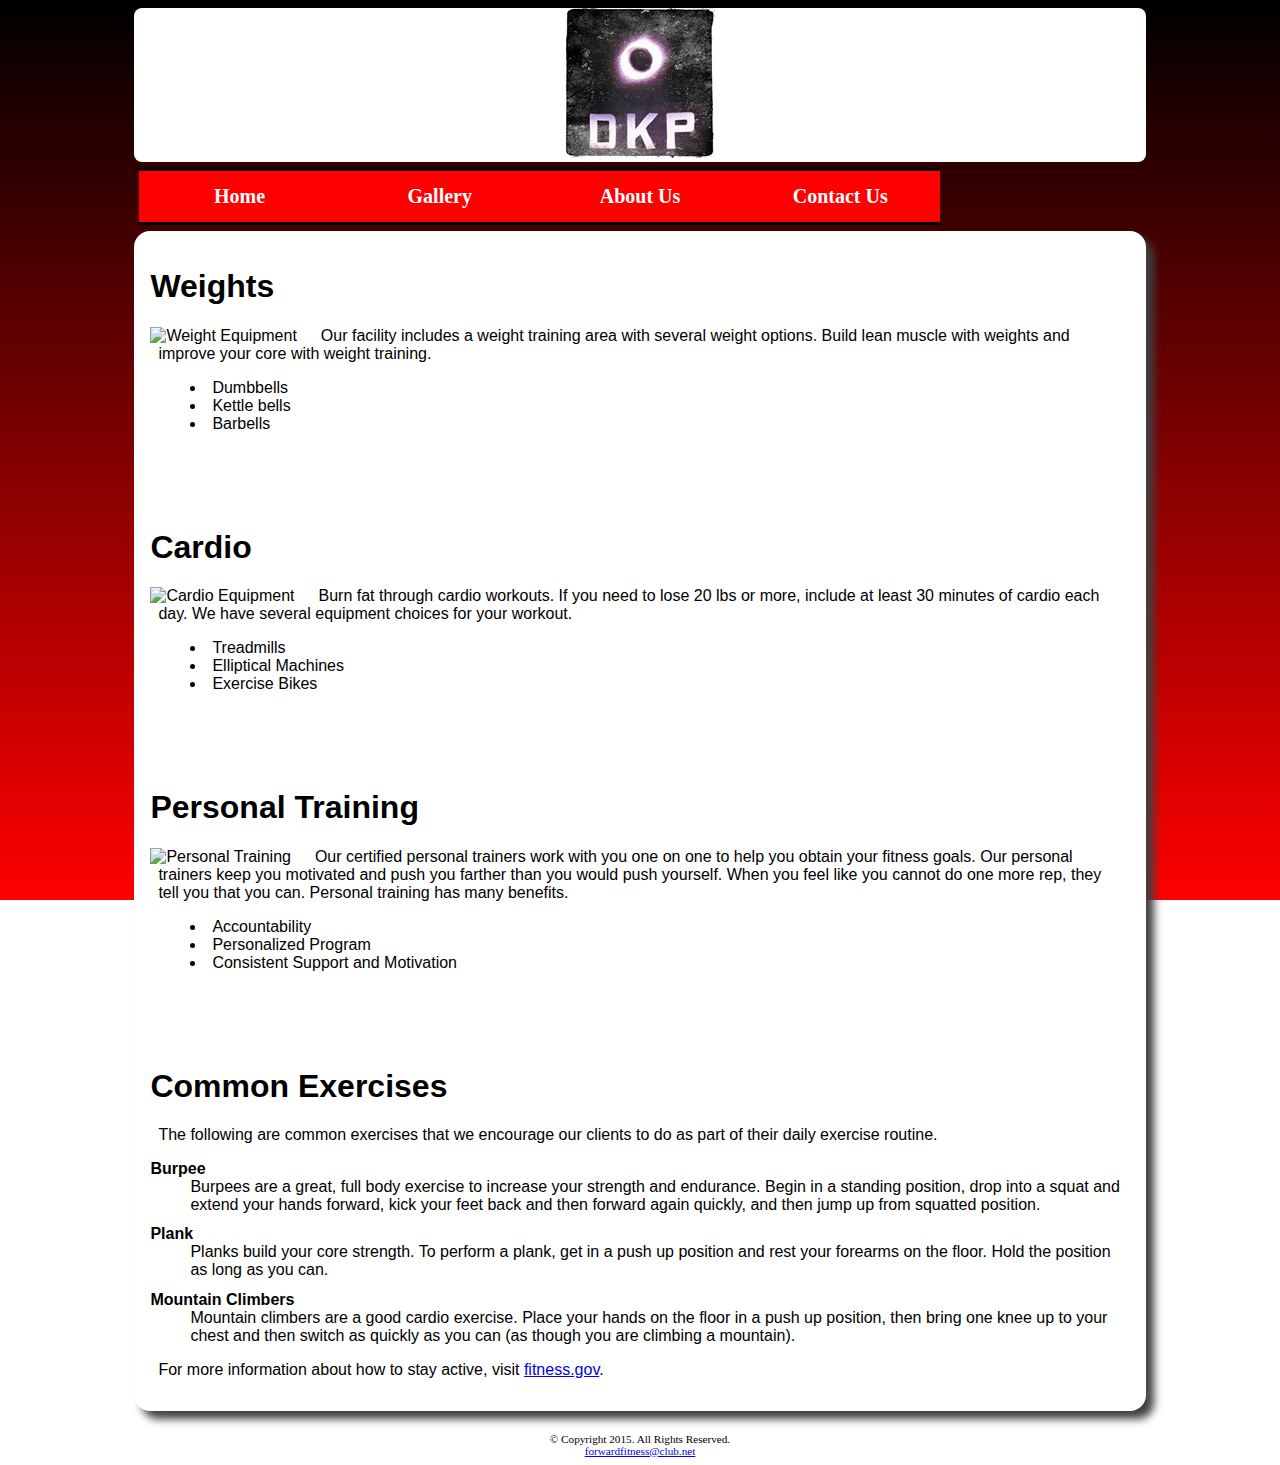
==== about.html @ 4b69b7e6 "Update 1" ====
<!DOCTYPE html>
<!-- This website template was created by: Andrew Oldring -->
<html lang="en">
<head>
	<link rel="stylesheet" href="css/styles.css">
	<title>Drew Kills Photography</title>
	<meta charset="utf-8">
	<meta name="viewport" content="width=device-width, initial-scale=1, user-scalable=no" />
</head>
<body>

	<div id="container">

	<!-- Use the header area for the website name or logo -->
	<header>
		<a href="index.html"><img src="images/dkplogo.jpg" alt="DKP Logo"></a>
	</header>

	<!-- Use the nav area to add hyper links to other pages within the website -->
	<nav>
		<ul>
			<li><a href="index.html">Home</a></li>
			<li><a href="gallery.html">Gallery</a></li>
			<li><a href="about.html">About Us</a></li>
			<li><a href="contact.html">Contact Us</a></li>
		</ul>
	</nav>

	<!-- Use the main area to add the main content of the web page -->
	<main>


		<h1>Weights</h1>
		<img class="equip" src="images/equipment1.jpg" alt="Weight Equipment">
		<p>Our facility includes a weight training area with several weight options. Build lean muscle with weights and improve your core with weight training.</p>
		<ul class="items">
			<li>Dumbbells</li>
			<li>Kettle bells</li>
			<li>Barbells</li>
		</ul>

		<h1>Cardio</h1>
		<img class="equip" src="images/equipment2.jpg" alt="Cardio Equipment">
		<p>Burn fat through cardio workouts. If you need to lose 20 lbs or more, include at least 30 minutes of cardio each day. We have several equipment choices for your workout.</p>
		<ul class="items">
			<li>Treadmills</li>
			<li>Elliptical Machines</li>
			<li>Exercise Bikes</li>
		</ul>

		<h1>Personal Training</h1>
		<img class="equip" src="images/equipment3.jpg" alt="Personal Training">
		<p>Our certified personal trainers work with you one on one to help you obtain your fitness goals. Our personal trainers keep you motivated and push you farther than you would push yourself. When you feel like you cannot do one more rep, they tell you that you can. Personal training has many benefits.</p>
		<ul class="items">
			<li>Accountability</li>
			<li>Personalized Program</li>
			<li>Consistent Support and Motivation</li>
		</ul>

		<div class="tablet">

		<h1>Common Exercises</h1>
		<p>The following are common exercises that we encourage our clients to do as part of their daily exercise routine.</p>
		<dl>
			<dt>Burpee</dt>
			<dd>Burpees are a great, full body exercise to increase your strength and endurance. Begin in a standing position, drop into a squat and extend your hands forward, kick your feet back and then forward again quickly, and then jump up from squatted position.
			</dd>

			<dt>Plank</dt>
			<dd>Planks build your core strength. To perform a plank, get in a push up position and rest your forearms on the floor. Hold the position as long as you can.
			</dd>

			<dt>Mountain Climbers</dt>
			<dd>Mountain climbers are a good cardio exercise. Place your hands on the floor in a push up position, then bring one knee up to your chest and then switch as quickly as you can (as though you are climbing a mountain).
			</dd>
		</dl>

		<p>For more information about how to stay active, visit <a href="http://www.fitness.gov/be-active/ways-to-be-active/">fitness.gov</a>.</p>

	</div>
	</main>

	<!-- Use the footer area to add web page footer content -->
	<footer>
		&copy; Copyright 2015. All Rights Reserved.<br>
		<a href="mailto:forwardfitness@club.net">forwardfitness@club.net</a>
	</footer>

	</div>

</body>
</html>
---- css/styles.css ----
/* Style sheet created by: Andrew Oldring, 07/12/2018 */

/* Style for body specifies a background color */
body {
	background-color: #FF0000;
}

/* Style to create a fluid image */
img {
	max-width: 100%;
}

/* Styles for Mobile Layout */

/* Style for container centers the page and sets the element width */
#container {
	width: 100%;
	margin-left: auto;
	margin-right: auto;
}

/* Style for the header specifies the top margin, background color, rounded corners, and center aligns content */
header {
	margin-top: 0.2em;
	background-color: #FFFFFF;
	border-radius: 0.5em;
	text-align: center;
}

/* Style for the nav specifies text properties */
nav {
	font-family: Georgia, "Times New Roman", self;
	font-size: 1.25em;
	font-weight: bold;
	text-align: center;
}

/* Style specifies padding and margins for unordered list */
nav ul{
	padding: 0;
	margin-top: 0.5em;
	margin-bottom: 0.5em;
}

/* Style for nav li specifies the background color, rounded corners, removes bullet style, and applies margins, and padding for list items within the navigation */
nav li {
	background-color: #FF0000;
	border-radius: 2em;
	list-style-type: none;
	margin: 0.3em;
	padding: 0.4em;
}

/* Style changes navigation link text color to white and removes the underline */
nav li a{
	color: #000000;
	text-decoration: none;
}

/* Style displays the mobile class */
.mobile {
	display: inline;
}

/* Style hides the desktop class */
.desktop {
	display: none;
}

/* Style for the main element specifies a block display, text properties, margins, padding, rounded corners, and border properties */
main {
	display: block;
	font-family: Verdana, Arial, sans-serif;
	font-size: 1em;
	margin-top: 0.5em;
	padding: 1em;
	border-radius: 1em;
	background-color: #FFFFFF;
	border-top: solid 0.2em #009933;
	border-bottom: solid 0.2em #009933;
}

/* Style for footer specifies font size, text alignment, and top margin */
footer {
	font-size: .70em;
	text-align: center;
	margin-top: 2em;
}

/* Style hides the tablet class */
.tablet{
	display: none;
}

/* Style rule specifies to not display the equip class */
.equip {
	display: none;
}

/* Media query for tablet viewport targets screen size with a minimum width of 660px. */

@media only screen and (min-width: 660px) {

	/* Style specifies a horizontal display for navigation links */
	nav li{
		display: inline;
		float: left;
		margin-left: 1%;
		margin-right: 1%;
		padding-left: 0%;
		padding-right: 0%;
		width: 18%;
		white-space: nowrap;
}

/* Style specifies clear and top margin properties for the main element */
main{
	clear: left;
	margin-top: 4em;
}

/* Style specifies to hide the mobile class */
.mobile{
	display: none;
}

/* Style specifies to display desktop class */
.desktop{
	display: inline;
}

/* Style specifies a display, float, and padding for the equip class */
.equip{
	display: inline;
	float: left;
	margin-right: 1.5em;
}

/* Style specifies a display, list-style-position, and bottom margin for the items class */
.items{
	display: block;
	list-style-position: inside;
	margin-bottom: 5em;
}

/* Style specifies to display the tablet class */
.tablet{
	display: block;
}

/* Style specifies a font weight and top margin for description list terms */
dt{
	font-weight: bold;
	margin-top: 0.7em;
}

}

/* Media query for desktop viewport targets screens with a minimum width of 830px. */

@media only screen and (min-width: 830px) {

	/* Style specifies a width for container */
	#container{
		width: 80%;
}

/* Style specifies margin and padding for the unordered list within the nav */
nav ul{
	margin: 0;
	padding-left: .50%;
	padding-right: .50%;
}

/* Style for navigation list items specifies a border radius, border, margin, width, and padding */
nav li{
	border-radius: 0;
	border-top: solid #000000;
	border-bottom: solid #000000;
	margin-left: 0;
	margin-right: 0;
	padding: 0;
	width: 20%;
}

/* Style for navigation links specifies display and padding */
nav li a{
	display: inline-block;
	padding: 0.7em;
}

/* Style rules for pseudo-classes */
nav li a:link{
	color: #FFFFFF;
}

nav li a:visited{
	color: #FFFF99;
}

nav li a:hover{
	color: #FFFF00;
	font-style: italic;
}

/* Style specifies border, shadow, margin, and padding for main element */
main{
	border-style: none;
	box-shadow: 0.5em 0.5em 0.5em #404040;
	margin-bottom: 1em;
	margin-top: 1em
}

/* Style specifies left and right padding for paragraph elements within the main element */
main p{
	padding-left: 0.5em;
	padding-right: 0.5em;
}

/* Style specifies a bottom margin for the items class */
.items{
	margin-bottom: 6em;
}

/* Style specifies a gradient for the body element */
body{
	background: -moz-linear-gradient(#000000, #FF0000); /* Firefox */
	background: -o-linear-gradient(#000000, #FF0000); /* Opera */
	background: -webkit-linear-gradient(#000000, #FF0000); /* Chrome, Safari */
	background: linear-gradient(#000000, #FF0000);
	background-attachment: fixed;
}

}
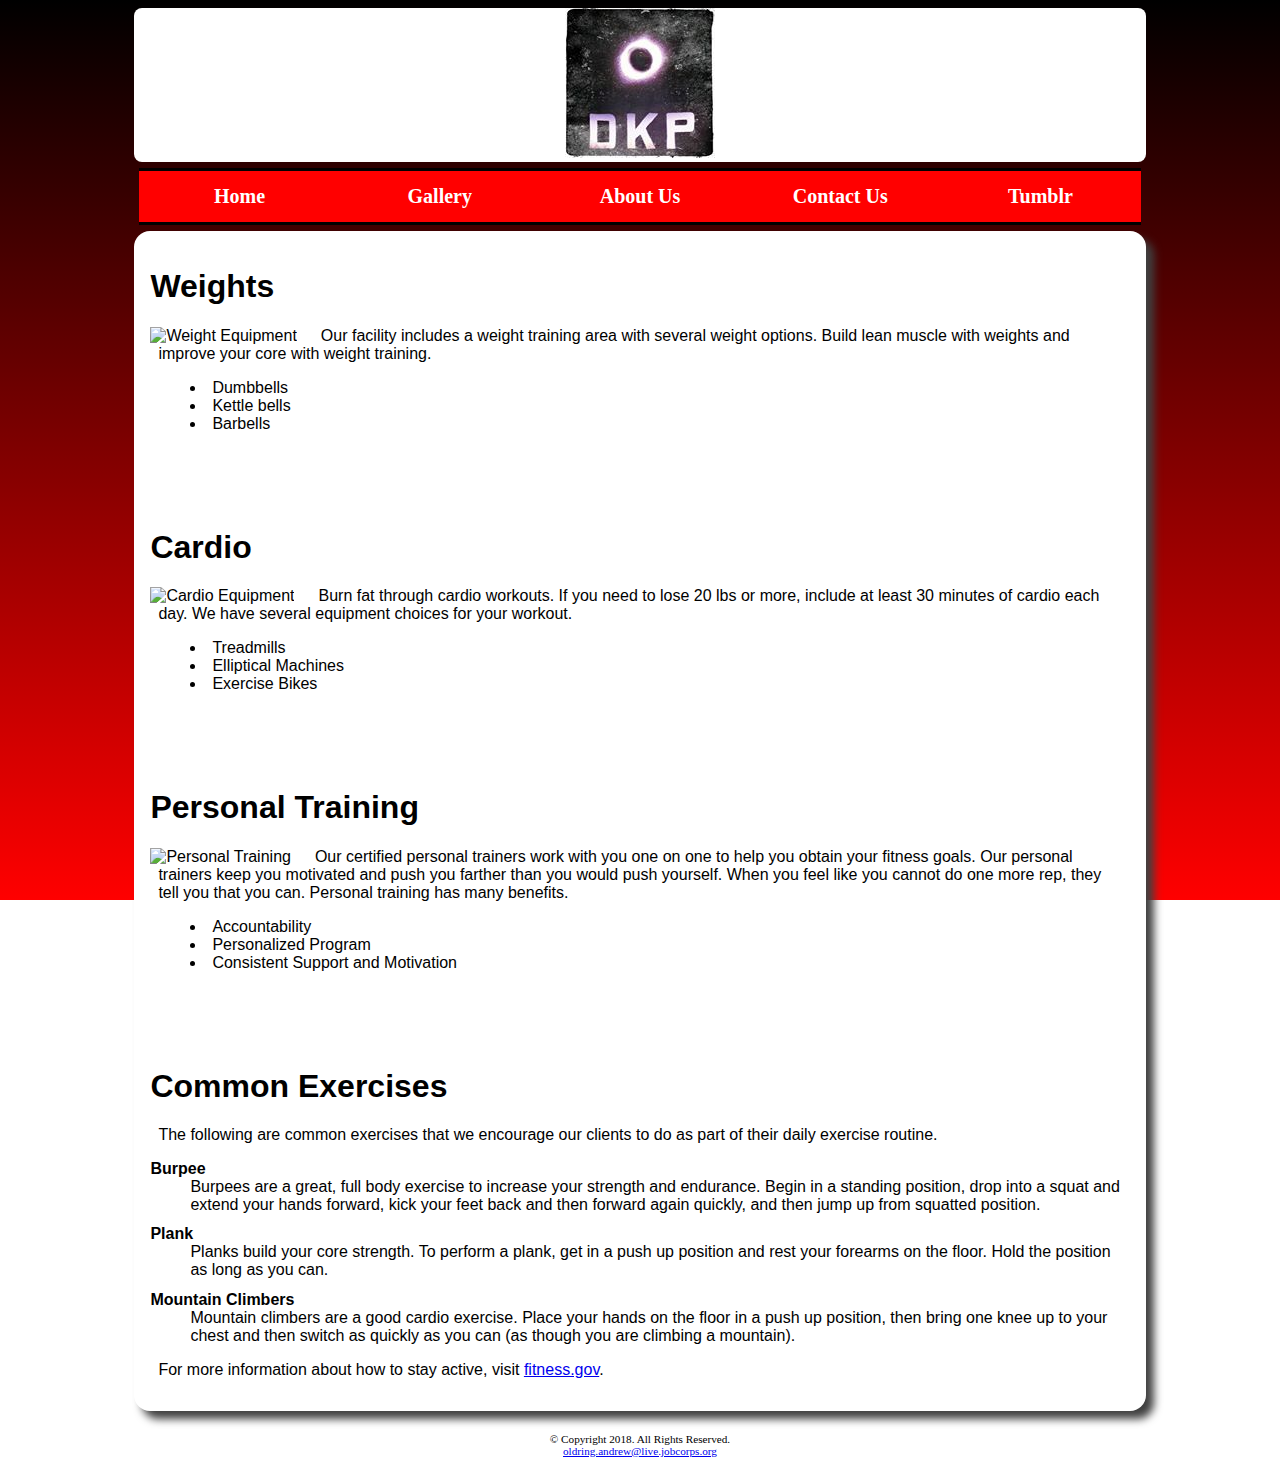
==== commit 243e97b8: "Update 4" ====
--- a/about.html
+++ b/about.html
@@ -23,6 +23,7 @@
 			<li><a href="gallery.html">Gallery</a></li>
 			<li><a href="about.html">About Us</a></li>
 			<li><a href="contact.html">Contact Us</a></li>
+			<li><a href="https://drewkills.tumblr.com/">Tumblr</a></li>
 		</ul>
 	</nav>
 
@@ -82,11 +83,11 @@
 
 	<!-- Use the footer area to add web page footer content -->
 	<footer>
-		&copy; Copyright 2015. All Rights Reserved.<br>
-		<a href="mailto:forwardfitness@club.net">forwardfitness@club.net</a>
+		&copy; Copyright 2018. All Rights Reserved.<br>
+		<a href="mailto:oldring.andrew@live.jobcorps.org">oldring.andrew@live.jobcorps.org</a>
 	</footer>
 
 	</div>
 
 </body>
-</html>
+</html>